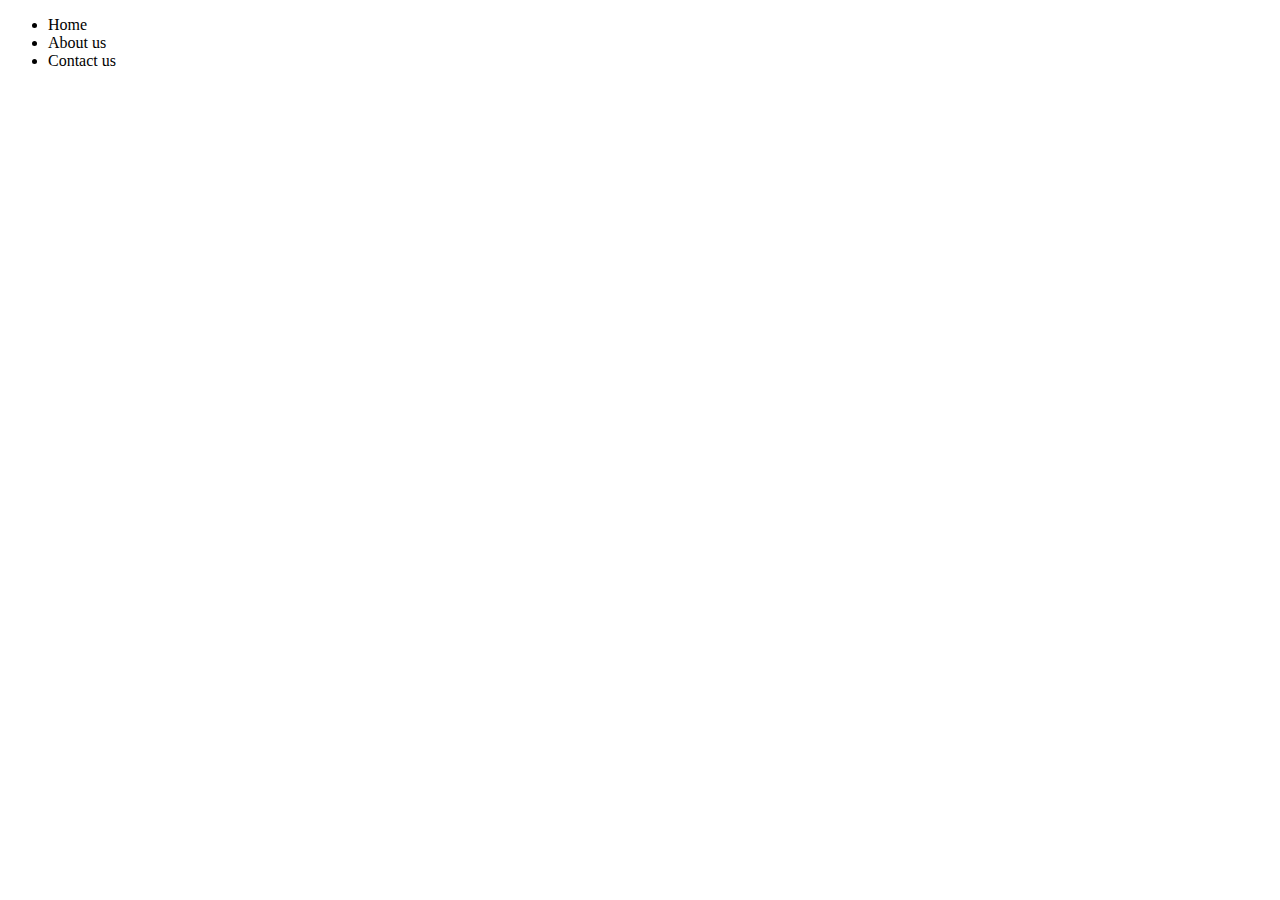
==== index.htm @ c8114316 "initial commit" ====
<!DOCTYPE html>
<html lang="en">
<head>
    <meta charset="UTF-8">
    <meta http-equiv="X-UA-Compatible" content="IE=edge">
    <meta name="viewport" content="width=device-width, initial-scale=1.0">
    <title>Implement and Learn</title>
</head>
<body>
    <header>
        <nav>
            <ul>
                <li>Home</li>
                <li>About us</li>
                <li>Contact us</li>
            </ul>
        </nav>
    </header>
</body>
</html>
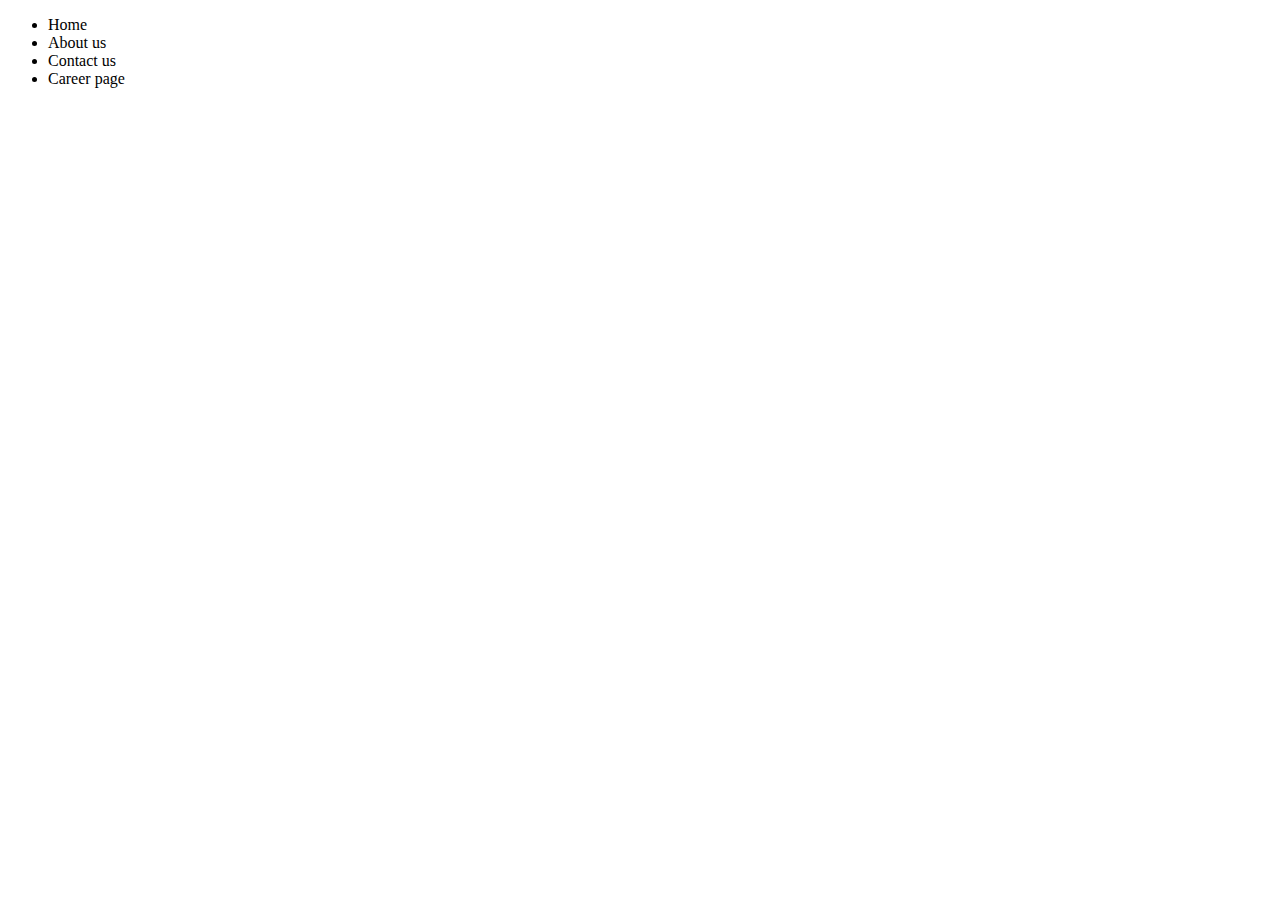
==== commit bbf48ea1: "I have changed the index .html" ====
--- a/index.htm
+++ b/index.htm
@@ -11,8 +11,9 @@
         <nav>
             <ul>
                 <li>Home</li>
-                <li>About us</li>
+                <li><a href=""></a>About us</li>
                 <li>Contact us</li>
+                <li>Career page</li>
             </ul>
         </nav>
     </header>
